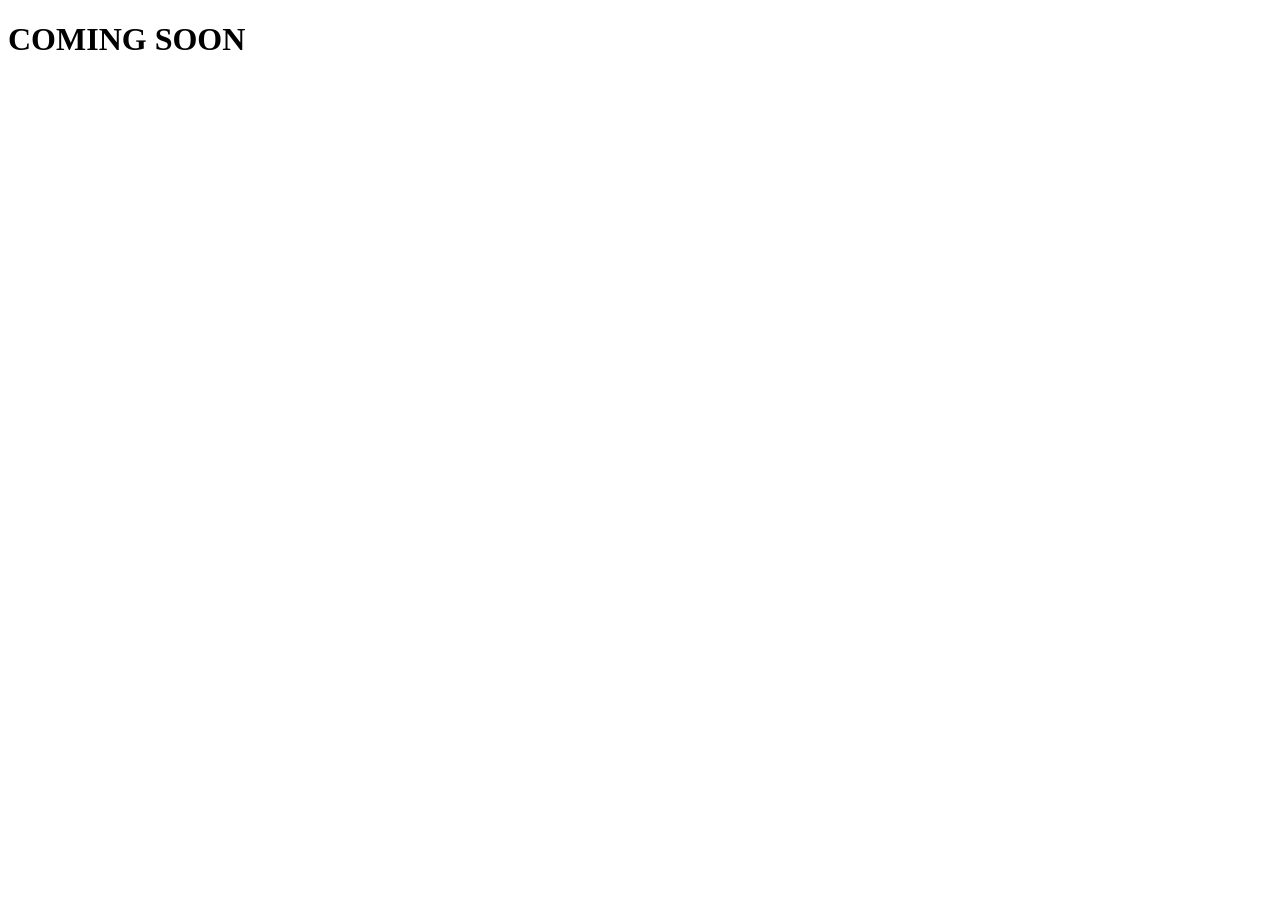
==== index.html @ fa61af60 "set temp HTML page" ====
<!DOCTYPE html>
<html lang="en">
<head>
    <meta charset="UTF-8">
    <meta name="viewport" content="width=device-width, initial-scale=1.0">
    <title>KC's Fresh Fruit and Smoothies</title>
</head>
<body>
    <h1>COMING SOON</h1>
</body>
</html>
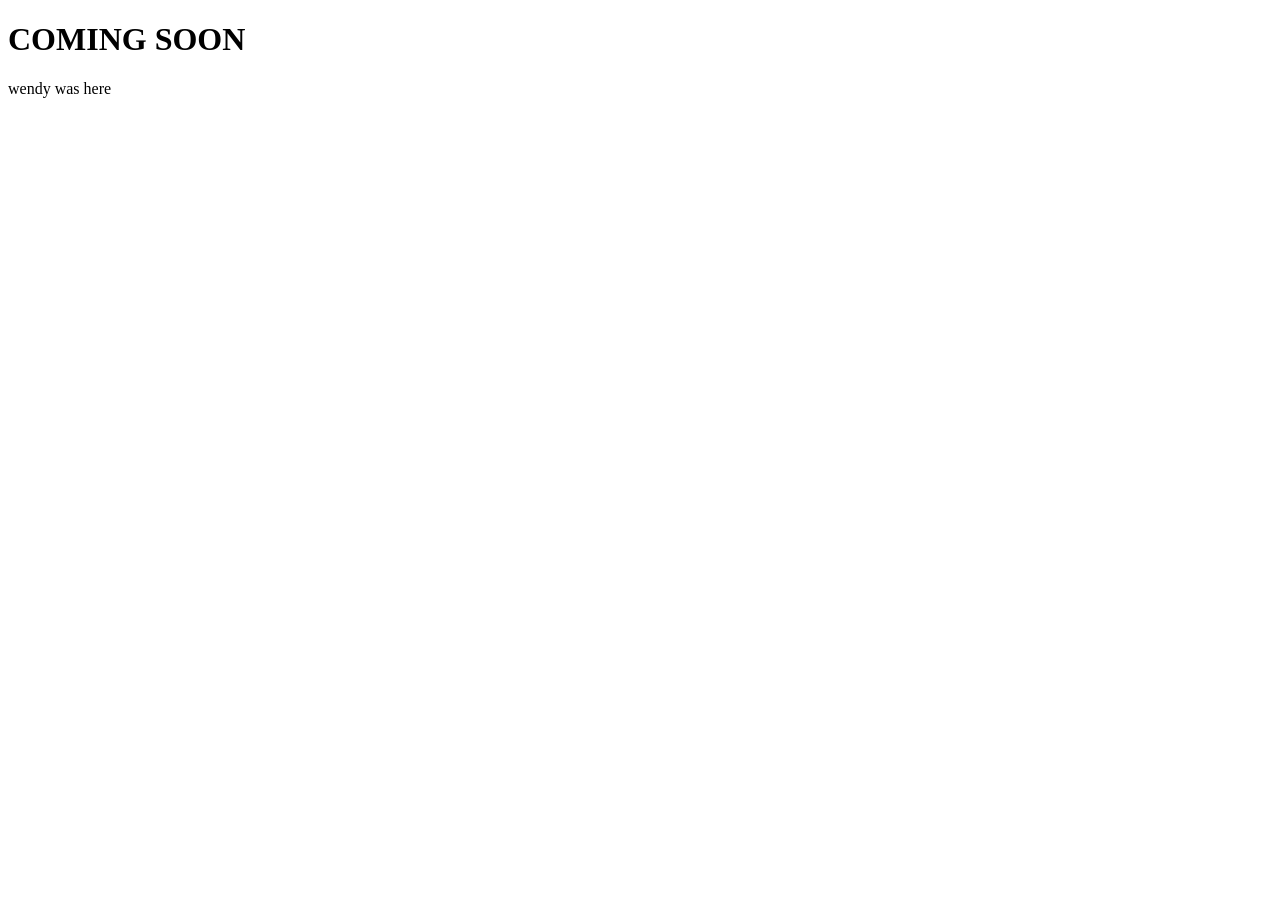
==== commit 7314c270: "wendy was here updated index" ====
--- a/index.html
+++ b/index.html
@@ -1,11 +1,15 @@
 <!DOCTYPE html>
 <html lang="en">
+
 <head>
     <meta charset="UTF-8">
     <meta name="viewport" content="width=device-width, initial-scale=1.0">
     <title>KC's Fresh Fruit and Smoothies</title>
 </head>
+
 <body>
     <h1>COMING SOON</h1>
+    <p>wendy was here</p>
 </body>
+
 </html>
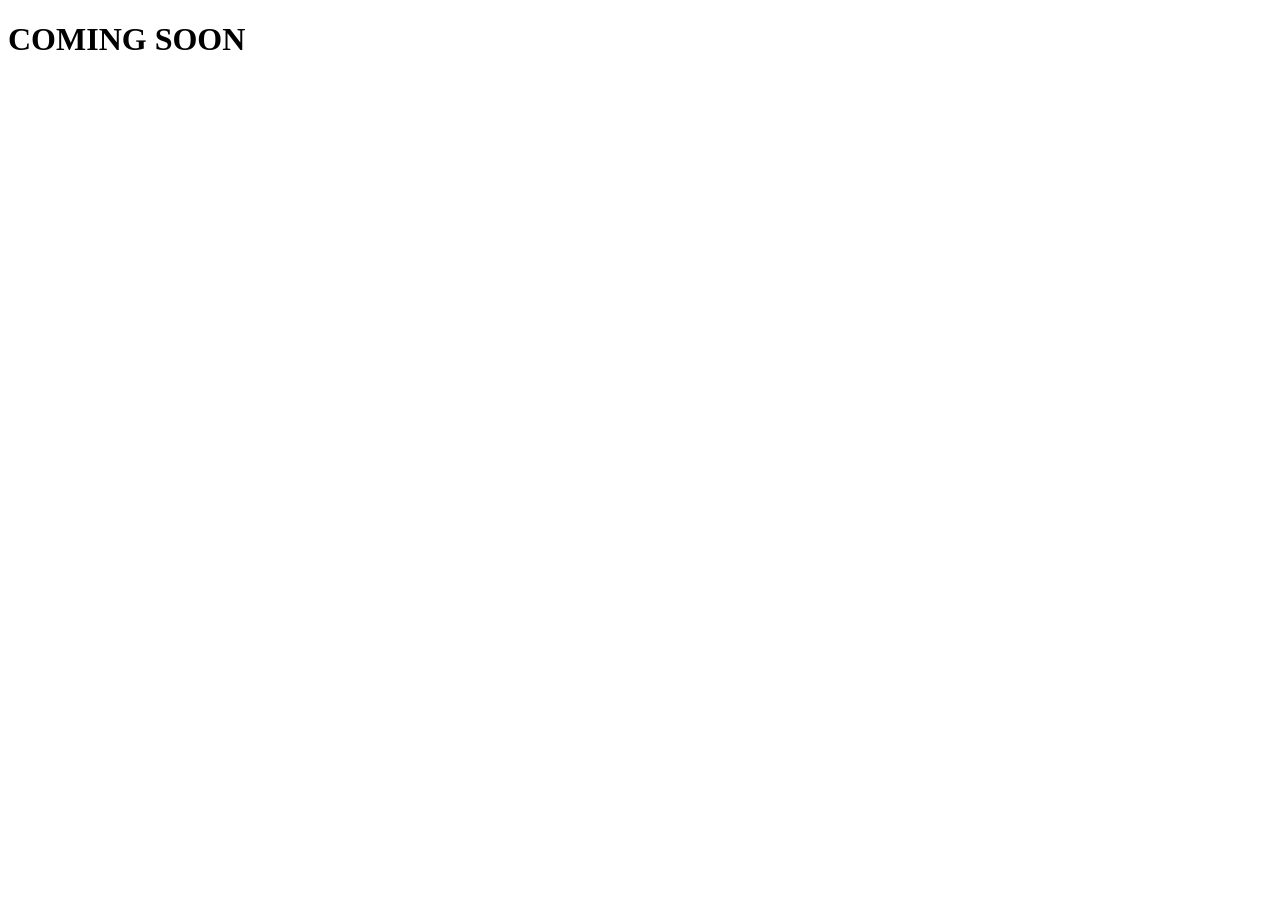
==== commit b25ac020: "database php intial - set up database php - added config.php - added normalize css - added gitignore" ====
--- a/index.html
+++ b/index.html
@@ -9,7 +9,6 @@
 
 <body>
     <h1>COMING SOON</h1>
-    <p>wendy was here</p>
 </body>
 
 </html>
